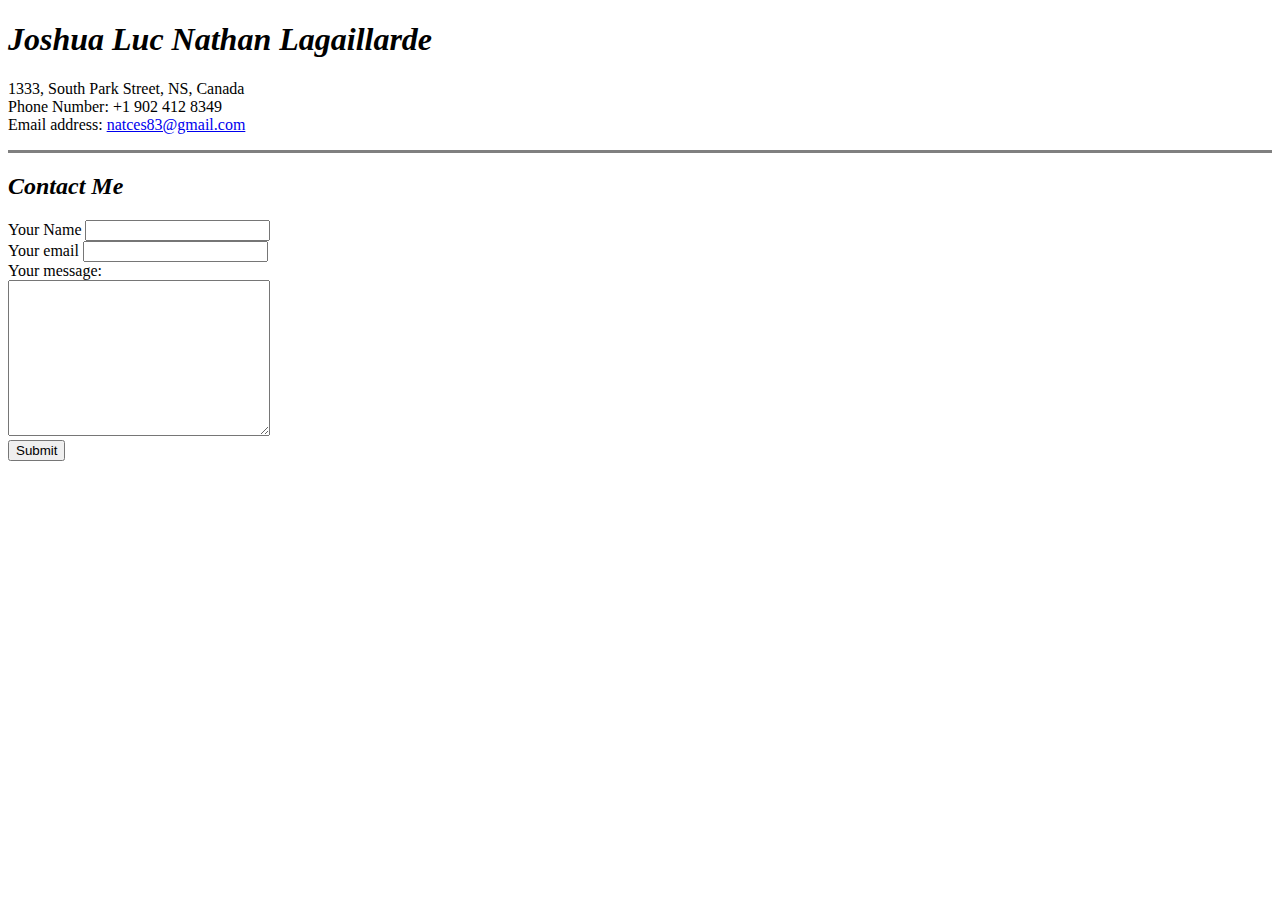
==== contactdetails.html @ ffbf26f2 "Add initial CV website" ====
<!DOCTYPE html>
<html lang="en">
<head>
    <meta charset="UTF-8">
    <meta http-equiv="X-UA-Compatible" content="IE=edge">
    <meta name="viewport" content="width=device-width, initial-scale=1.0">
    <meta name="author" content="Joshua Luc Nathan Lagaillarde">
    <title>Document</title>
</head>
<body>
    <i><strong><h1>Joshua Luc Nathan Lagaillarde</h1></strong></i>
    <p>
        1333, South Park Street, NS, Canada<br>
        Phone Number: +1 902 412 8349<br>
        Email address: <a href="mailto:natces83@gmail.com">natces83@gmail.com</a>
    </p>
    <hr size="3" noshade>
    <em><h2>Contact Me</h2></em>
    <form action="mailto:natces83@gmail.com" method="post" enctype="text/plain">
        <label>Your Name</label>
        <input type="text" name="yourName" value="">
        <br>
        <!-- Password input-->
        <label>Your email</label>
        <input type="email" name="yourEmail" value="">
        <br>
        <label>Your message: </label> <br>
        <textarea name="" id="" cols="30" rows="10"></textarea><br>
        <!-- submit button-->
        <input type="submit" name="">
    </form>
</body>
</html>
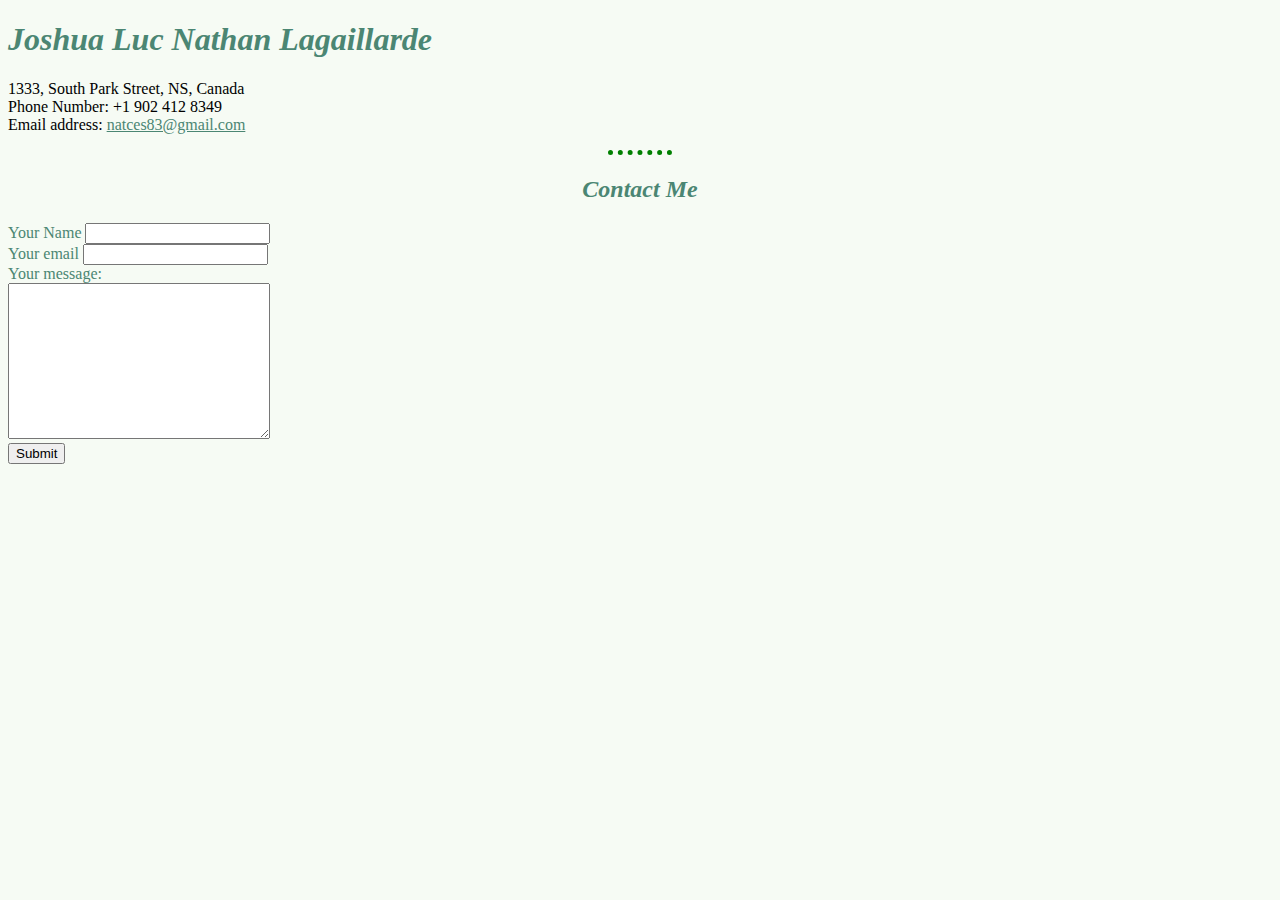
==== commit 1244be5b: "index incremental changes 4" ====
--- a/contactdetails.html
+++ b/contactdetails.html
@@ -6,6 +6,7 @@
     <meta name="viewport" content="width=device-width, initial-scale=1.0">
     <meta name="author" content="Joshua Luc Nathan Lagaillarde">
     <title>Document</title>
+    <link rel="stylesheet" href="css/styles.css">
 </head>
 <body>
     <i><strong><h1>Joshua Luc Nathan Lagaillarde</h1></strong></i>
--- a/css/styles.css
+++ b/css/styles.css
@@ -0,0 +1,34 @@
+hr{
+    background-color:transparent ;
+    border-style:none;
+    border-top-style:dotted;
+    border-color: green;
+    border-width: 5px;
+    width: 5%;
+}
+body{
+    background-color:#F6FBF4
+}
+h4{
+    text-align: left;
+}
+h3{
+    color: #4B8673;
+    text-align: center;
+}
+h2{
+    text-align: center;
+    color: #4B8673;
+}
+h1{
+    color: #4B8673;
+}
+td{
+    text-align: left;
+}
+label{
+    color: #4B8673;
+}
+a{
+    color: #4B8673;
+}